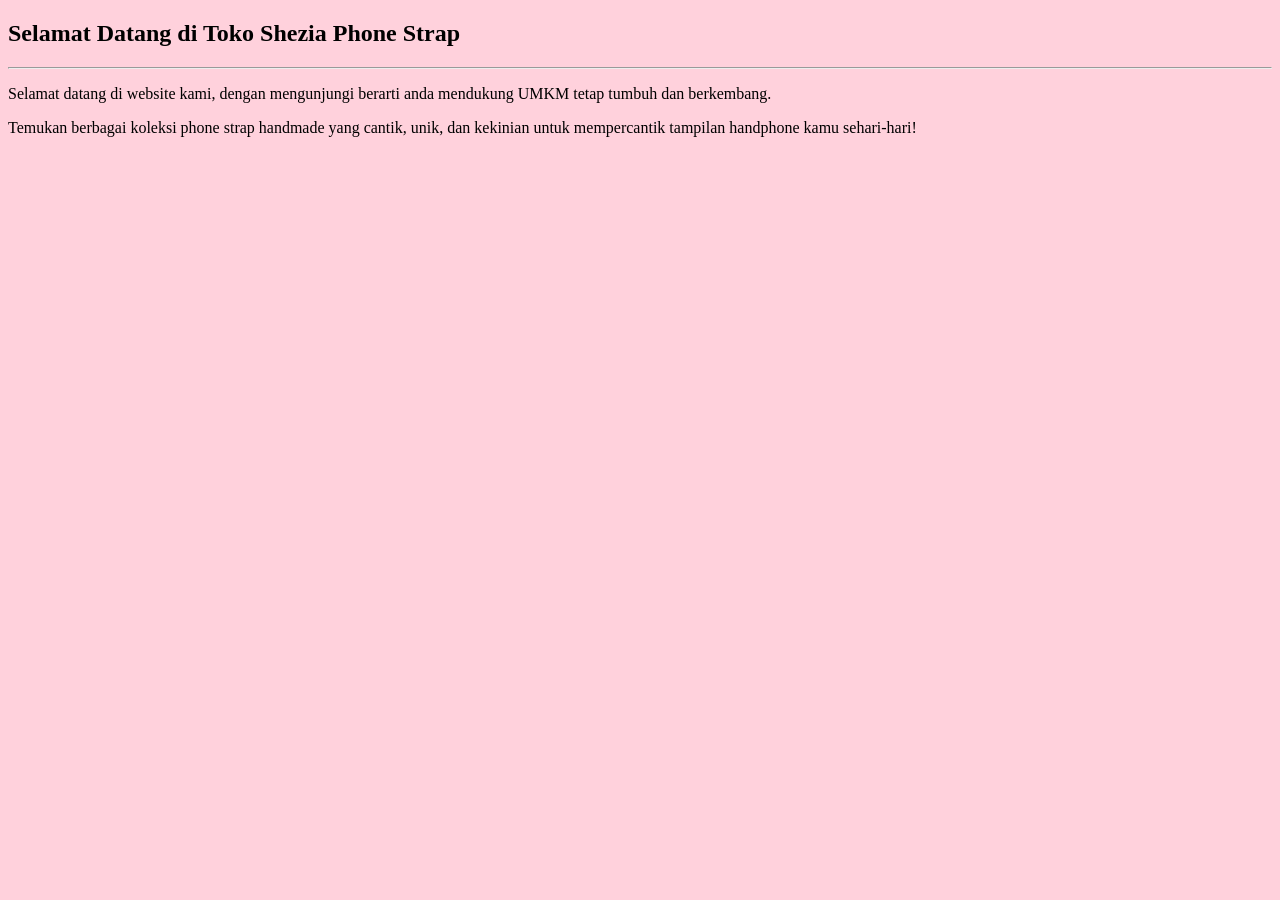
==== tampilan.html @ 8899913d "Add files via upload" ====
<!DOCTYPE html>
    <title>.:home:.</title>

<html>
<body>
<body style="background-color: #ffd1dc;">
    <h2>Selamat Datang di Toko Shezia Phone Strap</h2>
    <hr>
    <p>Selamat datang di website kami, dengan mengunjungi berarti anda mendukung UMKM tetap tumbuh dan berkembang.</p>
    <p>Temukan berbagai koleksi phone strap handmade yang cantik, unik, dan kekinian untuk mempercantik tampilan handphone kamu sehari-hari!</p></html>
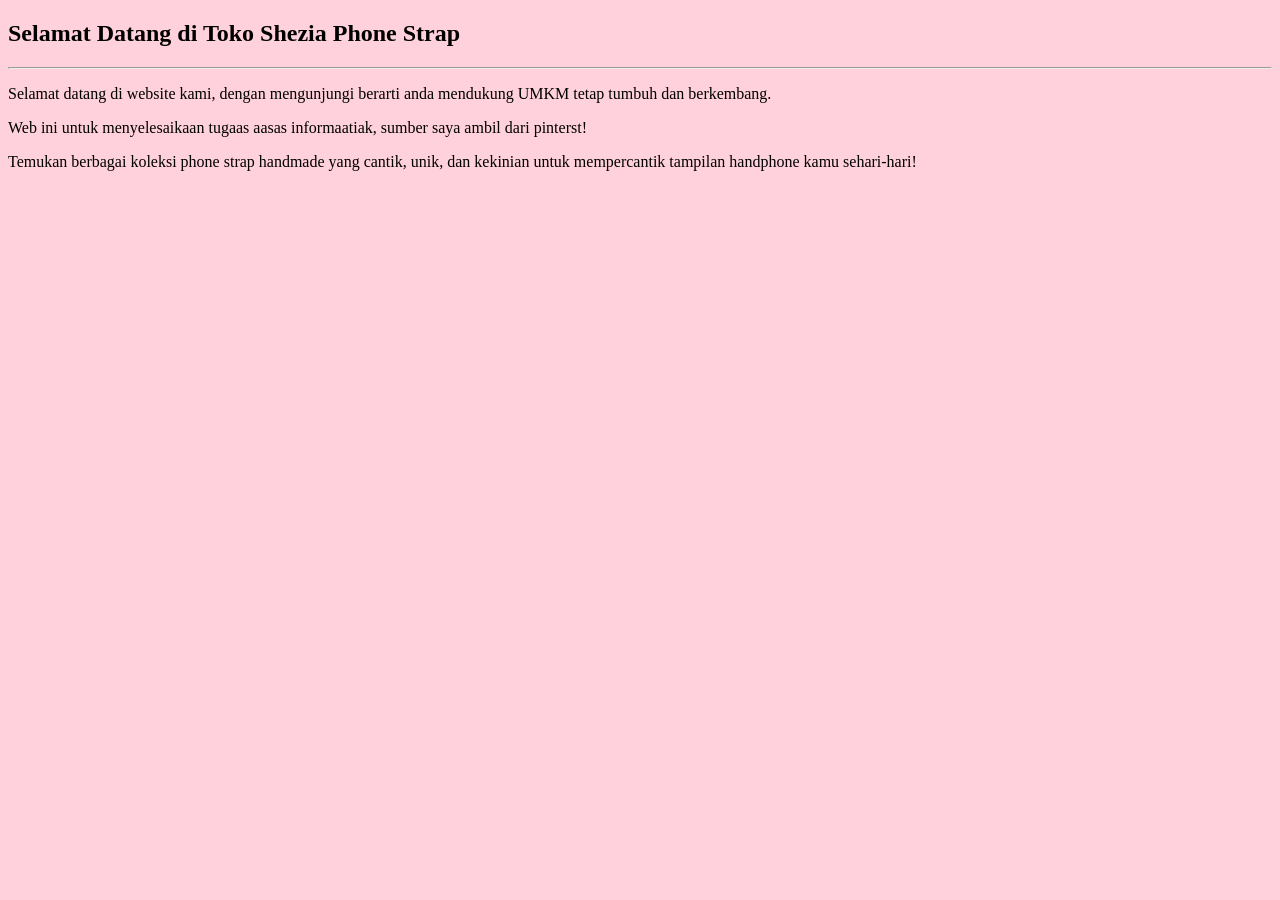
==== commit 72f9eee0: "Update tampilan.html" ====
--- a/tampilan.html
+++ b/tampilan.html
@@ -7,4 +7,5 @@
     <h2>Selamat Datang di Toko Shezia Phone Strap</h2>
     <hr>
     <p>Selamat datang di website kami, dengan mengunjungi berarti anda mendukung UMKM tetap tumbuh dan berkembang.</p>
-    <p>Temukan berbagai koleksi phone strap handmade yang cantik, unik, dan kekinian untuk mempercantik tampilan handphone kamu sehari-hari!</p></html>+    <p>Web ini untuk menyelesaikaan tugaas aasas informaatiak, sumber saya ambil dari pinterst!</p>
+    <p>Temukan berbagai koleksi phone strap handmade yang cantik, unik, dan kekinian untuk mempercantik tampilan handphone kamu sehari-hari!</p></html>
